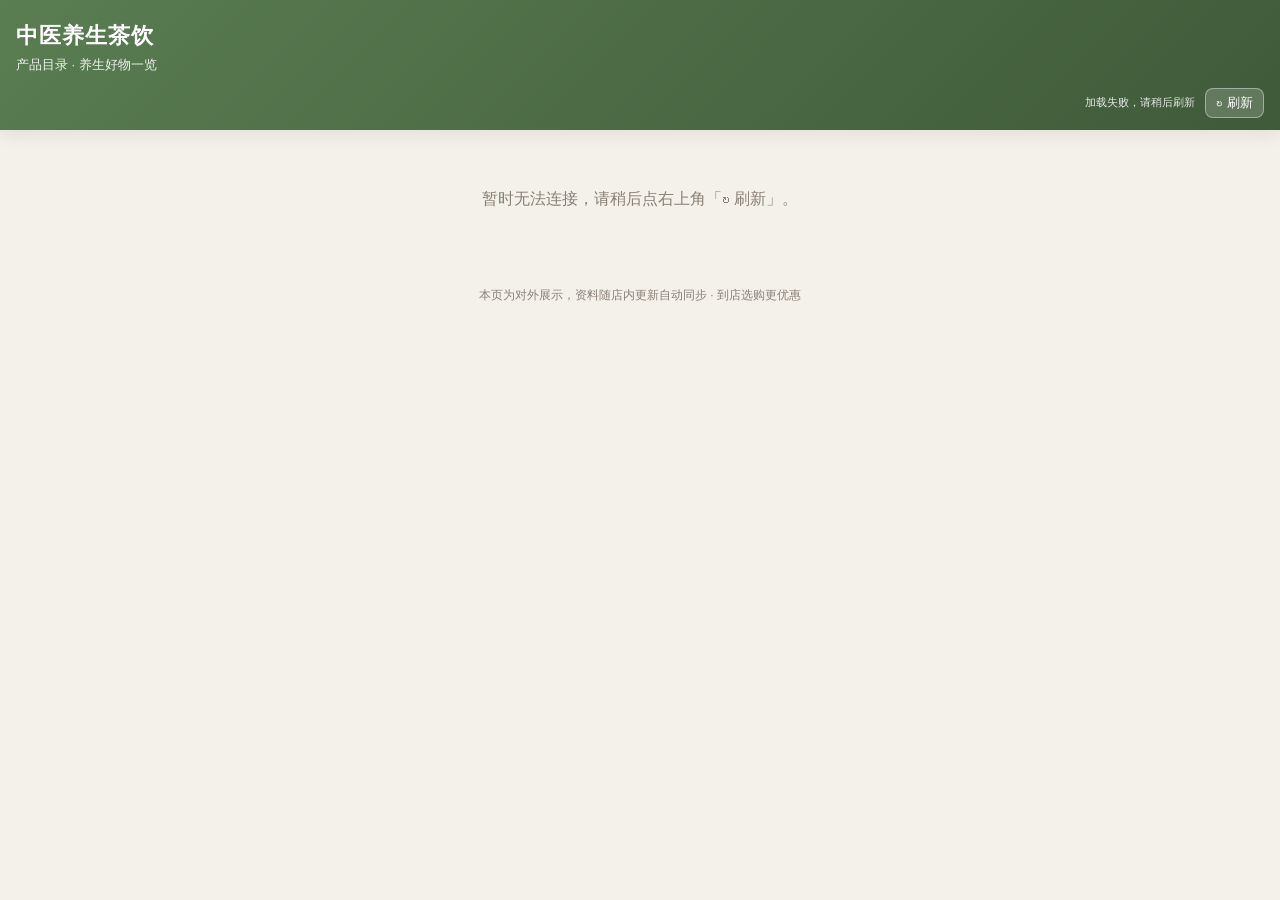
==== product-public.html @ 4594c042 "deploy: 产品库香方/组成标签区分 + 对外独立展示页(product-public.html)与云端投影同步" ====
<!DOCTYPE html>
<html lang="zh-CN">
<head>
<meta charset="UTF-8">
<meta name="viewport" content="width=device-width, initial-scale=1, viewport-fit=cover">
<title>产品目录 · 中医养生茶饮</title>
<meta name="description" content="中医养生茶饮产品目录：代茶饮、膏方、合香香疗、药食同源等养生好物，含规格、会员价与适合体质。">
<link rel="stylesheet" href="css/product-public.css">
</head>
<body>
<header class="pp-head">
  <div class="pp-shop">中医养生茶饮</div>
  <div class="pp-sub">产品目录 · 养生好物一览</div>
  <div class="pp-bar">
    <div class="pp-cats" id="pp-cats"></div>
    <div class="pp-status" id="pp-status">加载中…</div>
    <button class="pp-refresh" id="pp-refresh" type="button">↻ 刷新</button>
  </div>
</header>
<main id="pp-list" class="pp-list"></main>
<footer class="pp-foot">本页为对外展示，资料随店内更新自动同步 · 到店选购更优惠</footer>
<script src="js/m_product_public.js"></script>
</body>
</html>
---- css/product-public.css ----
:root{
  --bg:#f4f1ea; --card:#ffffff; --ink:#2f2a24; --muted:#8a8076;
  --line:#e7e1d6; --brand:#5a7d52; --brand2:#3f5a39; --gold:#b8893b;
  --shadow:0 4px 18px rgba(60,50,40,.10);
}
*{box-sizing:border-box;-webkit-tap-highlight-color:transparent}
html,body{margin:0;padding:0}
body{
  font-family:-apple-system,BlinkMacSystemFont,"PingFang SC","Microsoft YaHei",Segoe UI,Roboto,Helvetica,Arial,sans-serif;
  background:var(--bg); color:var(--ink); line-height:1.6; -webkit-font-smoothing:antialiased;
}
.pp-head{
  position:sticky; top:0; z-index:10; background:linear-gradient(135deg,var(--brand),var(--brand2));
  color:#fff; padding:18px 16px 12px; box-shadow:var(--shadow);
}
.pp-shop{font-size:22px; font-weight:800; letter-spacing:1px}
.pp-sub{font-size:13px; opacity:.9; margin-top:2px}
.pp-bar{display:flex; align-items:center; gap:10px; margin-top:12px; flex-wrap:wrap}
.pp-cats{display:flex; gap:8px; overflow-x:auto; flex:1; padding-bottom:4px}
.pp-cat{
  flex:0 0 auto; background:rgba(255,255,255,.18); color:#fff; border:1px solid rgba(255,255,255,.35);
  padding:5px 12px; border-radius:999px; font-size:13px; cursor:pointer; white-space:nowrap; user-select:none;
}
.pp-cat.on{background:#fff; color:var(--brand2); font-weight:700}
.pp-status{font-size:11px; opacity:.85; white-space:nowrap}
.pp-refresh{
  flex:0 0 auto; background:rgba(255,255,255,.18); color:#fff; border:1px solid rgba(255,255,255,.4);
  border-radius:8px; padding:5px 10px; font-size:13px; cursor:pointer;
}
.pp-refresh:active{transform:scale(.96)}
.pp-list{
  max-width:1080px; margin:0 auto; padding:16px; display:grid; gap:16px;
  grid-template-columns:repeat(auto-fill,minmax(280px,1fr));
}
.pp-empty{grid-column:1/-1; text-align:center; color:var(--muted); padding:40px 0}
.pp-card{
  background:var(--card); border:1px solid var(--line); border-radius:14px; overflow:hidden;
  box-shadow:var(--shadow); display:flex; flex-direction:column;
}
.pp-imgs{display:flex; flex-direction:column; gap:0; background:#efece4}
.pp-imgs img{width:100%; height:200px; object-fit:cover; display:block; border-bottom:1px solid var(--line)}
.pp-name{font-size:17px; font-weight:800; padding:12px 14px 4px}
.pp-meta{padding:0 14px 6px; font-size:14px; display:flex; flex-wrap:wrap; gap:8px; align-items:baseline}
.pp-spec{color:var(--muted); font-size:13px}
.pp-price{color:var(--muted)}
.pp-member{
  color:#fff; background:linear-gradient(135deg,var(--gold),#9a6f2c); border-radius:6px;
  padding:2px 8px; font-weight:700; font-size:13px;
}
.pp-formula{padding:4px 14px; font-size:13px; color:#5a5249}
.pp-suit{display:flex; flex-wrap:wrap; gap:6px; padding:6px 14px}
.pp-tag{
  background:#eef3ea; color:var(--brand2); border:1px solid #d6e3cf; border-radius:999px;
  padding:2px 9px; font-size:12px;
}
.pp-people{padding:2px 14px 12px; font-size:13px; color:#5a5249}
.pp-foot{text-align:center; color:var(--muted); font-size:12px; padding:18px 16px 28px}
@media (max-width:480px){
  .pp-list{grid-template-columns:1fr; padding:12px}
  .pp-shop{font-size:19px}
}
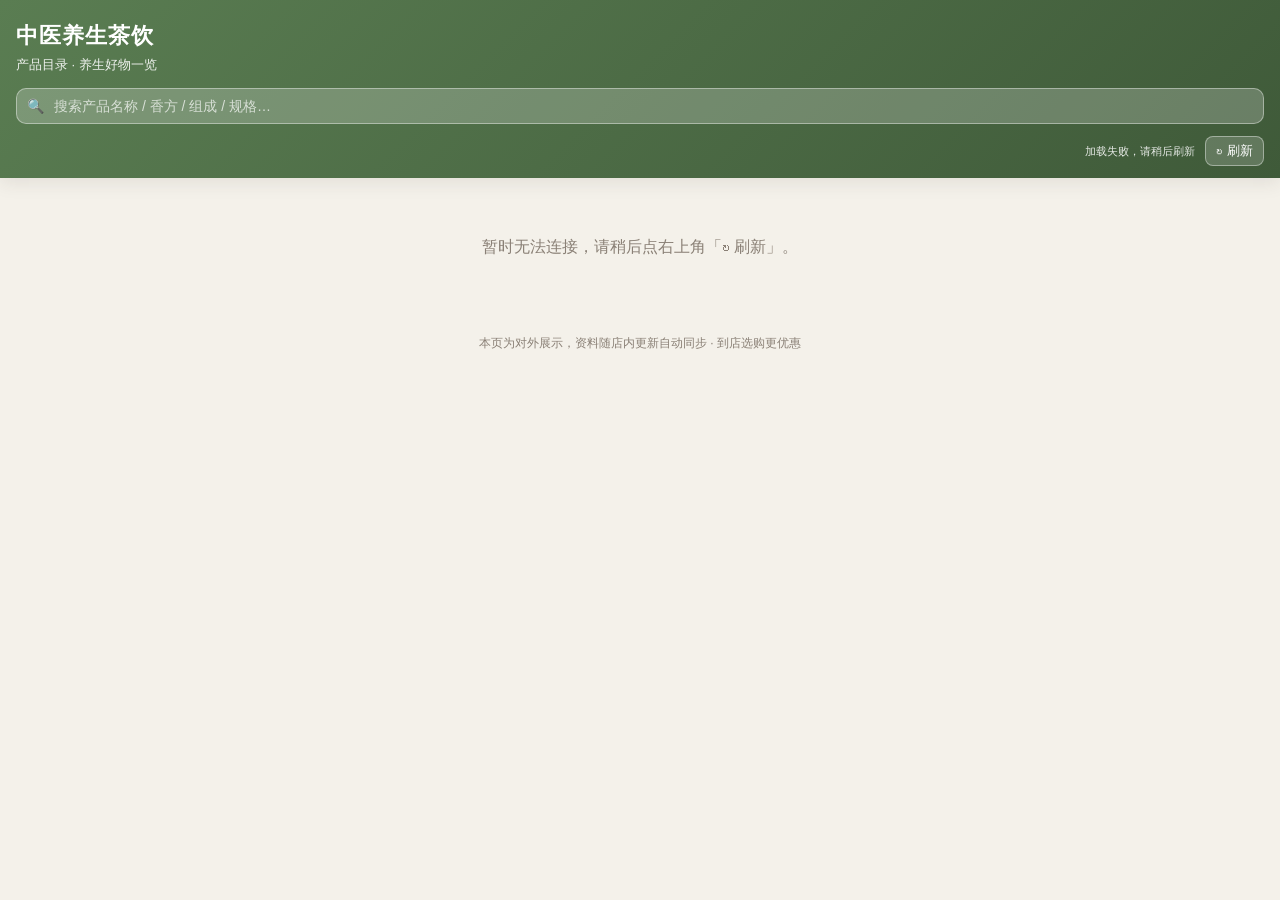
==== commit e67e5ce5: "deploy: 对外产品目录-合香默认页+顶部搜索+统一4:3缩略图+点击全图灯箱" ====
--- a/product-public.html
+++ b/product-public.html
@@ -11,6 +11,11 @@
 <header class="pp-head">
   <div class="pp-shop">中医养生茶饮</div>
   <div class="pp-sub">产品目录 · 养生好物一览</div>
+  <div class="pp-search">
+    <span class="pp-search-ico">🔍</span>
+    <input id="pp-search" type="search" placeholder="搜索产品名称 / 香方 / 组成 / 规格…" autocomplete="off" oninput="PP.onSearch(this.value)">
+    <button class="pp-search-clear" id="pp-search-clear" type="button" onclick="PP.clearSearch()" aria-label="清除">✕</button>
+  </div>
   <div class="pp-bar">
     <div class="pp-cats" id="pp-cats"></div>
     <div class="pp-status" id="pp-status">加载中…</div>
@@ -19,6 +24,7 @@
 </header>
 <main id="pp-list" class="pp-list"></main>
 <footer class="pp-foot">本页为对外展示，资料随店内更新自动同步 · 到店选购更优惠</footer>
+<div class="pp-lightbox" id="pp-lightbox" onclick="PP.closeZoom()"><img id="pp-lightbox-img" src="" alt=""></div>
 <script src="js/m_product_public.js"></script>
 </body>
 </html>
--- a/css/product-public.css
+++ b/css/product-public.css
@@ -15,6 +15,14 @@
 }
 .pp-shop{font-size:22px; font-weight:800; letter-spacing:1px}
 .pp-sub{font-size:13px; opacity:.9; margin-top:2px}
+.pp-search{display:flex; align-items:center; gap:8px; margin-top:12px; background:rgba(255,255,255,.22);
+  border:1px solid rgba(255,255,255,.4); border-radius:10px; padding:6px 10px}
+.pp-search-ico{font-size:14px; opacity:.9}
+.pp-search input{flex:1; min-width:0; border:0; background:transparent; color:#fff; font-size:14px; outline:none}
+.pp-search input::placeholder{color:rgba(255,255,255,.7)}
+.pp-search-clear{display:none; border:0; background:rgba(255,255,255,.25); color:#fff; border-radius:50%;
+  width:22px; height:22px; line-height:1; font-size:13px; cursor:pointer; flex:0 0 auto}
+.pp-search-clear.show{display:block}
 .pp-bar{display:flex; align-items:center; gap:10px; margin-top:12px; flex-wrap:wrap}
 .pp-cats{display:flex; gap:8px; overflow-x:auto; flex:1; padding-bottom:4px}
 .pp-cat{
@@ -38,7 +46,7 @@
   box-shadow:var(--shadow); display:flex; flex-direction:column;
 }
 .pp-imgs{display:flex; flex-direction:column; gap:0; background:#efece4}
-.pp-imgs img{width:100%; height:200px; object-fit:cover; display:block; border-bottom:1px solid var(--line)}
+.pp-imgs img{width:100%; aspect-ratio:4 / 3; object-fit:cover; display:block; border-bottom:1px solid var(--line); cursor:zoom-in}
 .pp-name{font-size:17px; font-weight:800; padding:12px 14px 4px}
 .pp-meta{padding:0 14px 6px; font-size:14px; display:flex; flex-wrap:wrap; gap:8px; align-items:baseline}
 .pp-spec{color:var(--muted); font-size:13px}
@@ -55,6 +63,11 @@
 }
 .pp-people{padding:2px 14px 12px; font-size:13px; color:#5a5249}
 .pp-foot{text-align:center; color:var(--muted); font-size:12px; padding:18px 16px 28px}
+.pp-lightbox{position:fixed; inset:0; z-index:100; background:rgba(20,16,12,.88); display:none;
+  align-items:center; justify-content:center; padding:20px; cursor:zoom-out}
+.pp-lightbox.show{display:flex}
+.pp-lightbox img{max-width:100%; max-height:100%; object-fit:contain; border-radius:10px;
+  box-shadow:0 10px 50px rgba(0,0,0,.55)}
 @media (max-width:480px){
   .pp-list{grid-template-columns:1fr; padding:12px}
   .pp-shop{font-size:19px}
